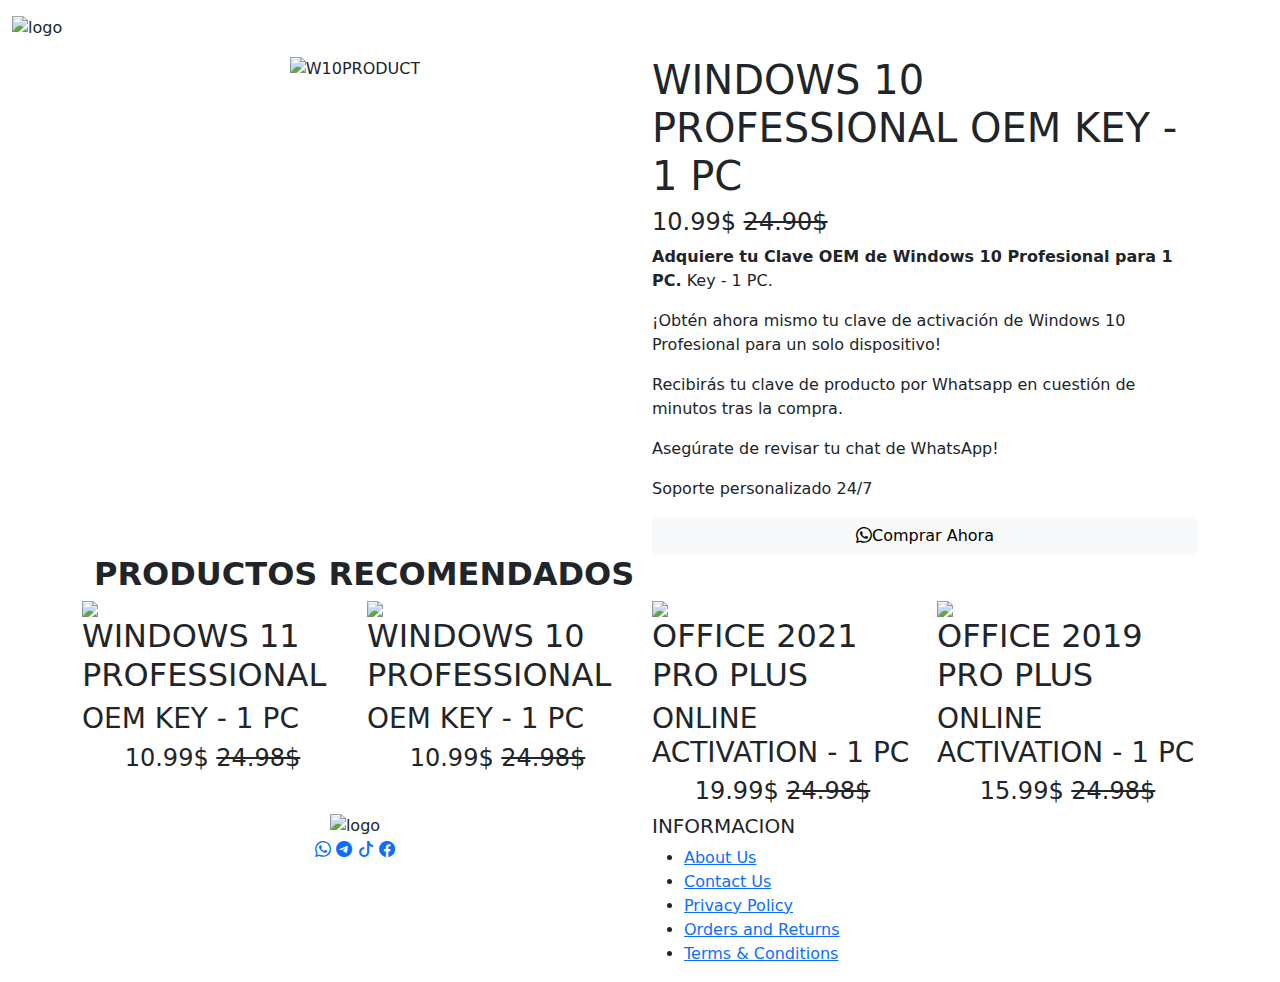
==== products/W10PRO.html @ 4926ae26 "correcion de links" ====
<!DOCTYPE html>
<html lang="es">

<head>
  <meta charset="UTF-8">
  <meta name="viewport" content="width=device-width, initial-scale=1.0">
  <title>Windows 10 Professional</title>
  <link rel="icon" href="../images/logo.ico" type="image/x-icon">
  <link href="https://cdn.jsdelivr.net/npm/bootstrap@5.3.3/dist/css/bootstrap.min.css" rel="stylesheet"
    integrity="sha384-QWTKZyjpPEjISv5WaRU9OFeRpok6YctnYmDr5pNlyT2bRjXh0JMhjY6hW+ALEwIH" crossorigin="anonymous">
  <link rel="stylesheet" href="https://cdn.jsdelivr.net/npm/bootstrap-icons@1.11.3/font/bootstrap-icons.min.css">
  <link rel="stylesheet" type="text/css" href="../styles/products.css">
  <link rel="stylesheet" type="text/css" href="../styles/style.css">
  <link rel="stylesheet" type="text/css" href="../styles/menu.css">



</head>

<body>
  <nav class="navbar navbar-expand-lg">
    <div class="container-fluid">
      <img src="../images/logoValuxy.webp" alt="logo" class="logo">
      <a class="navbar-brand text-white" href="#">VyxSoft</a>

      <button class="navbar-toggler" type="button" data-bs-toggle="collapse" data-bs-target="#navbarSupportedContent"
        aria-controls="navbarSupportedContent" aria-expanded="false" aria-label="Toggle navigation">
        <img src="../images/menu.webp" alt="Icono de navegación">
      </button>




      <div class="collapse navbar-collapse" id="navbarSupportedContent">
        <ul class="navbar-nav me-auto mb-2 mb-lg-0">


          <li class="nav-item">
            <a class="nav-link active text-white botonActivo" aria-current="page" href="../index.html">Windows & Office</a>
          </li>
          <li class="nav-item">
            <a class="nav-link text-white" href="#">Cuentas Streaming</a>
          </li>

          <li class="nav-item">
            <a class="nav-link text-white" href="#">Contactenos</a>
          </li>

          <li class="nav-item">
            <a class="nav-link text-white" href="#">Quienes somos?</a>
          </li>

        </ul>


        <!--
        <form class="d-flex" role="search">
          <input class="form-control me-2" type="search" placeholder="Buscar" aria-label="Search">
          <button class="btn btn-outline-success" type="submit">Buscar</button>
        </form> -->

      </div>
    </div>
  </nav>

  <section class="container">
    <div class="row ">
      <div class="col-md-6 colCustom text-center">
        <img src="../images/WINDOWS 10 PRO CARD.webp" alt="W10PRODUCT" class="imgProducto">
      </div>
      <div class=" col-md-6">
        <h1>WINDOWS 10 PROFESSIONAL OEM KEY - 1 PC</h1>
        <h4 class="product-price1">10.99$ <del class="product-old-price1">24.90$</del></h4>

        <p><strong>Adquiere tu Clave OEM de Windows 10 Profesional para 1 PC.</strong> Key - 1 PC. </p>
        <p>¡Obtén ahora mismo tu clave de activación de Windows 10 Profesional para un solo dispositivo!</p>
        <p>Recibirás tu clave de producto por Whatsapp en cuestión de minutos tras la compra.</p>
        <p>Asegúrate de revisar tu chat de WhatsApp!</p>
        <p>Soporte personalizado 24/7</p>
        <a class="btn btn-light d-flex align-items-center justify-content-center" href="https://wa.link/235flq" target="_blank"  role="button" ><i class="bi bi-whatsapp"></i>Comprar Ahora</a>
      </div>
    </div>
  </section>




  <section class="container">
    <h2 class="container title"><strong>PRODUCTOS RECOMENDADOS</strong></h2>

    <div class="row">


      <div class="col-md-6 col-sm-6 col-lg-3 colCustom clickable-div" data-href="../products/W11PRO.html">
        <div class="productIndex">
          <img src="../images/WINDOWS 11 PRO CARD.webp" class="product mx-auto d-block">
          <h2 class="productTitle">WINDOWS 11 PROFESSIONAL </h2>
          <h3 class="productTitle2">OEM KEY - 1 PC</h3>
          <h4 class="product-price text-center">10.99$
            <del class="product-old-price">24.98$</del>
          </h4>
        </div>
      </div>


      <div class="col-md-6 col-sm-6 col-lg-3 colCustom clickable-div" data-href="../products/W10PRO.html">
        <div class="productIndex">
          <img src="../images/WINDOWS 10 PRO CARD.webp" class="product mx-auto d-block">
          <h2 class="productTitle">WINDOWS 10 PROFESSIONAL </h2>
          <h3 class="productTitle2">OEM KEY - 1 PC</h3>
          <h4 class="product-price text-center">10.99$
            <del class="product-old-price">24.98$</del>
          </h4>
        </div>
      </div>

      <div class="col-md-6 col-sm-6 col-lg-3 colCustom clickable-div" data-href="../products/OFF2021PP.html">
        <div class="productIndex">
          <img src="../images/OFFICE 2021 PRO PLUS CARD.webp" class="product mx-auto d-block">
          <h2 class="productTitle">OFFICE 2021 PRO PLUS</h2>
          <h3 class="productTitle2">ONLINE ACTIVATION - 1 PC</h3>
          <h4 class="product-price text-center">19.99$
            <del class="product-old-price">24.98$</del>
          </h4>
        </div>
      </div>

      <div class="col-md-6 col-sm-6 col-lg-3 colCustom clickable-div" data-href="../products/OFF2019PP.html">
        <div class="productIndex">
          <img src="../images/OFFICE 2019 PRO PLUS CARD.webp" class="product mx-auto d-block">
          <h2 class="productTitle">OFFICE 2019 PRO PLUS</h2>
          <h3 class="productTitle2">ONLINE ACTIVATION - 1 PC</h3>
          <h4 class="product-price text-center">15.99$
            <del class="product-old-price">24.98$</del>
          </h4>
        </div>
      </div>
    </div>

    <!--**************************-->
  </section>

  <footer class="footer">
    <div class="container">
      <div class="row">

        <div class="col-md-6 text-center text-md-left mb-4">
          <div class="footer-logo">
            <img src="../images/Logo.webp" alt="logo">
          </div>
          <div class="social-icons">
            <a href="#"><i class="bi bi-whatsapp"></i></a>
            <a href="#"><i class="bi bi-telegram"></i></a>
            <a href="#"><i class="bi bi-tiktok"></i></a>
            <a href="#"><i class="bi bi-facebook"></i></a>
          </div>
        </div>

        <div class="col-md-6 respLinks ">
          <div class="footer-info ">
            <h5>INFORMACION</h5>
            <ul>
              <li><a href="#">About Us</a></li>
              <li><a href="#">Contact Us</a></li>
              <li><a href="#">Privacy Policy</a></li>
              <li><a href="#">Orders and Returns</a></li>
              <li><a href="#">Terms & Conditions</a></li>
            </ul>
          </div>

        </div>

      </div>

    </div>
  </footer>


  <script>
    document.querySelectorAll('.clickable-div').forEach(item => {
      item.addEventListener('click', function() {
        window.location.href = this.getAttribute('data-href');
      });
    });
  </script>
  <script src="https://cdn.jsdelivr.net/npm/bootstrap@5.3.3/dist/js/bootstrap.bundle.min.js"
    integrity="sha384-YvpcrYf0tY3lHB60NNkmXc5s9fDVZLESaAA55NDzOxhy9GkcIdslK1eN7N6jIeHz"
    crossorigin="anonymous"></script>
</body>

</html>
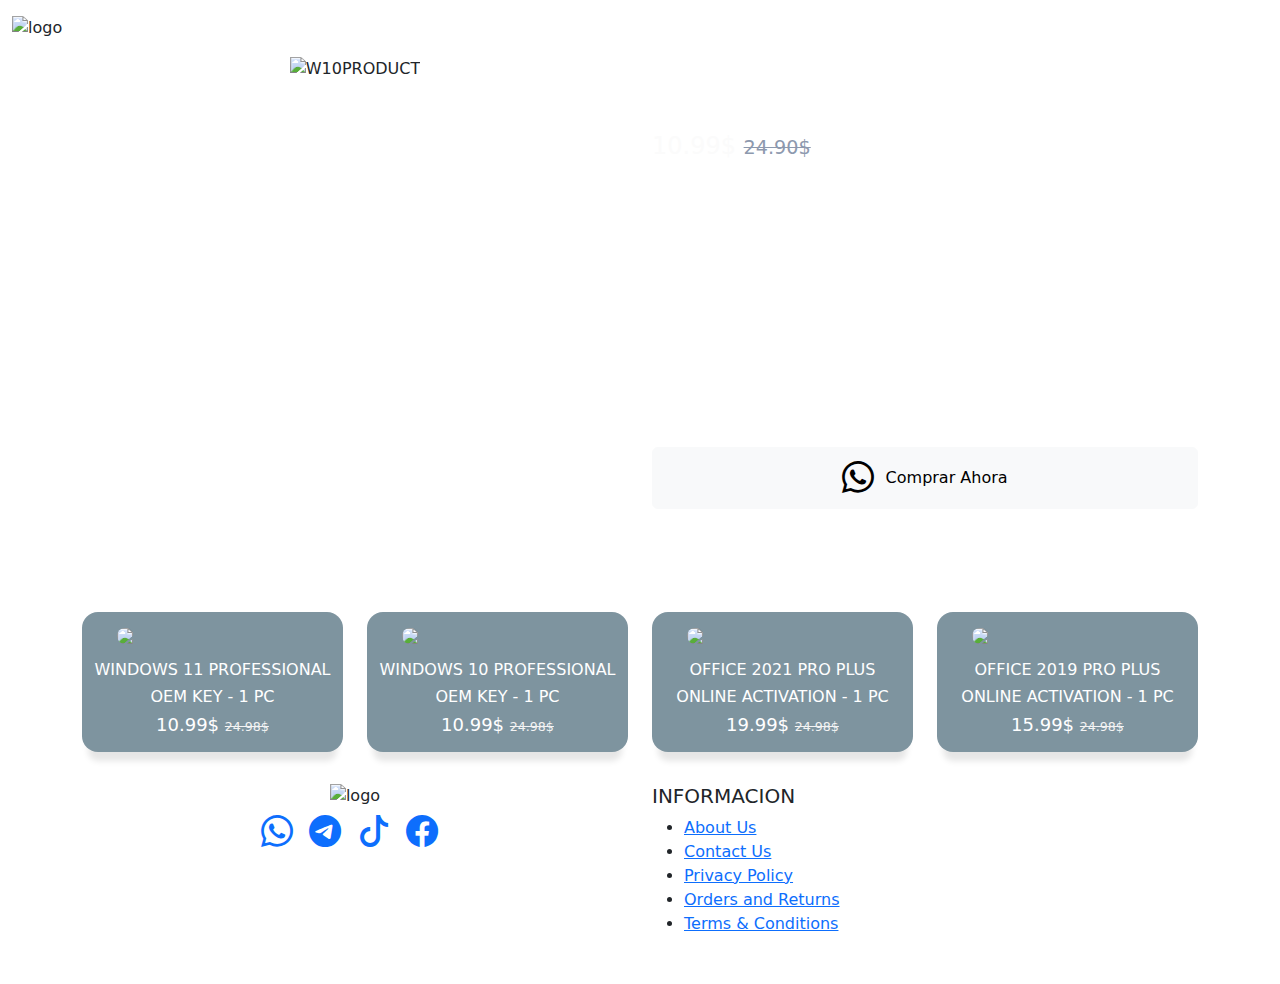
==== commit 5b8f3c0b: "correcciones menores" ====
--- a/products/W10PRO.html
+++ b/products/W10PRO.html
@@ -81,8 +81,6 @@
       </div>
     </div>
   </section>
-
-
 
 
   <section class="container">
--- a/styles/products.css
+++ b/styles/products.css
@@ -0,0 +1,62 @@
+h1 {
+  font-size: 1.5rem;
+  color: white;
+}
+
+.imgProducto {
+  width: 350px; /* Cambia el ancho de la imagen a 200 píxeles */
+  height: auto;
+}
+.container {
+  margin-bottom: 2rem;
+}
+.title {
+  display: flex;
+  align-items: center;
+  justify-content: center;
+  color: white;
+}
+.product-price1 {
+  display: inline-block;
+  font-size: 24px;
+  margin-top: 10px;
+  margin-bottom: 15px;
+  color: #fbfbfb;
+}
+.product-old-price1 {
+  font-size: 0.8em;
+  font-weight: 400;
+  color: #8d99ae;
+}
+p {
+  color: white;
+}
+
+
+i {
+  font-size: 2rem;
+  margin-right: 0.7rem;
+}
+.containerCustom {
+  padding-bottom: 1rem;
+}
+
+@media screen and (max-width: 767px){
+  .imgProducto {
+    width: 250px; /* Cambia el ancho de la imagen a 200 píxeles */
+    height: auto;
+  }
+}
+@media screen and (max-width: 991px){
+  .imgProducto {
+    width: 300px; /* Cambia el ancho de la imagen a 200 píxeles */
+    height: auto;
+  }
+
+}
+
+
+
+@media screen and (max-width: 575px){
+
+}--- a/styles/style.css
+++ b/styles/style.css
@@ -0,0 +1,82 @@
+
+
+.containerCustom {
+  padding-top: 1rem;
+  padding-bottom: 1rem;
+}
+
+.productIndex {
+  padding-top: 1rem;
+  padding-bottom: 0.5rem;
+  background-color: #7E949F;
+  box-shadow: 0px 15px 6px -6px rgba(0, 0, 0, 0.1);
+  border-radius: 1rem;
+}
+/*imagen*/
+.product {
+  
+  width: 12rem;
+  height: auto;
+  border-radius: 1rem;
+}
+
+
+.productTitle {
+  padding-top: 1rem;
+  font-size: 1rem;
+  text-align: center;
+  color: white;
+}
+.productTitle2 {
+  font-size: 1rem;
+  text-align: center;
+  color: white;
+}
+.product-price {
+  color: #ffffff;
+  font-size: 18px;
+}
+.product-old-price {
+  font-size: 70%;
+  font-weight: 400;
+  color: #f3f3f3;
+}
+
+.clickable-div {
+  cursor: pointer;
+}
+
+
+@media screen and (max-width: 575px){
+
+}
+@media screen and (max-width: 767px){
+  .colCustom{
+    padding-bottom: 1rem;
+    padding-top: 1rem;
+  }
+  .productIndex{
+    background-color: #7E949F;
+    padding-top: 0.5rem;
+  }
+
+  .respLinks{
+    display: flex;
+    justify-content: center; /* Centrado horizontal */
+    align-items: center; /* Centrado vertical */
+    text-align: center; /* Centrado del texto dentro del div */
+  }
+  
+}
+@media screen and (max-width: 991px){
+  .colCustom{
+    padding-top: 1rem;
+  }
+  
+}
+@media screen and (max-width: 1199px){
+  
+}
+@media screen and (max-width: 1399px){
+  
+}
